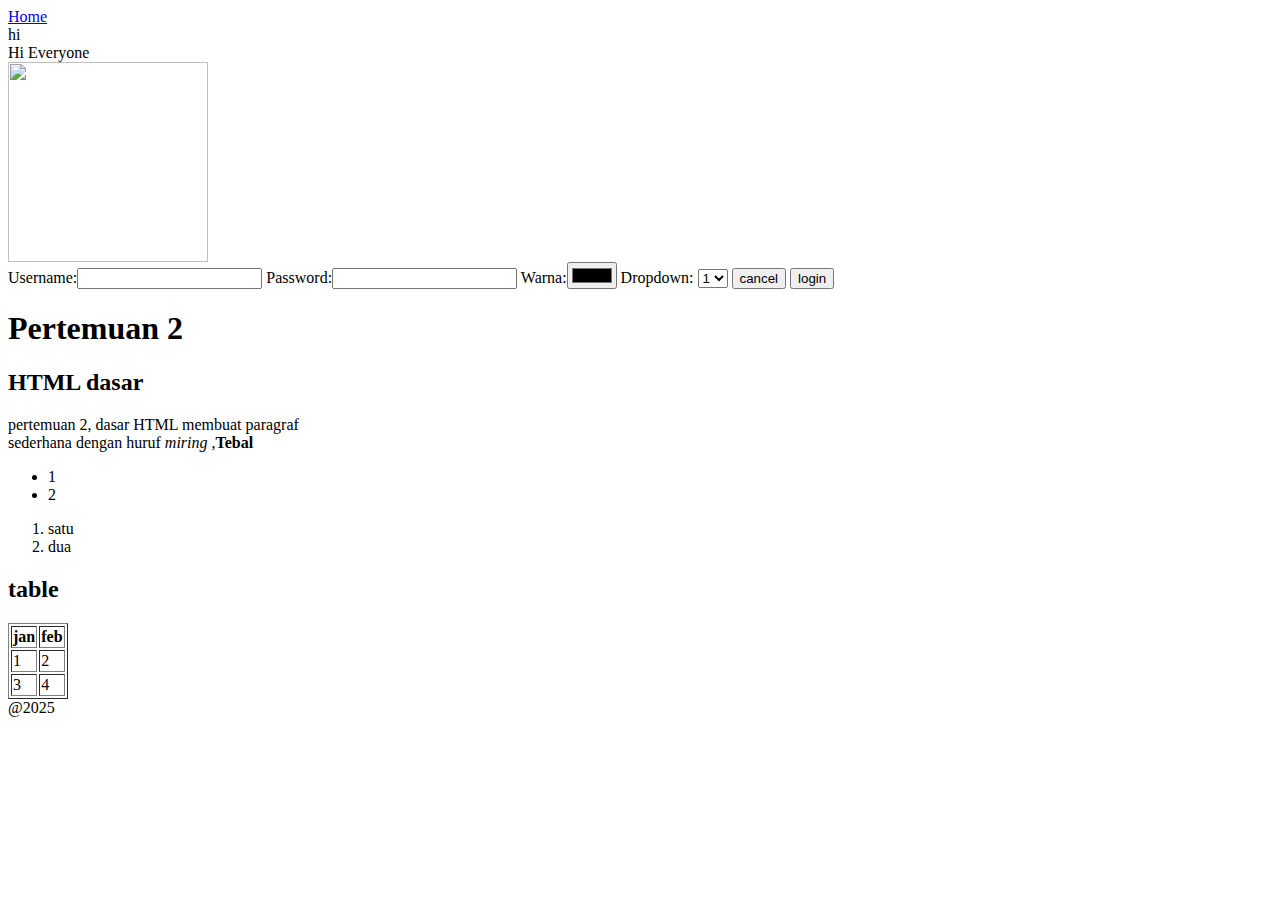
==== 3-1.html @ 407a22d3 "Create 3-1.html" ====
<html>
<head>
  <title> Pertemuan 3 Penggunaan dan Implementasi CSS</title>
  <link rel="stylesheet" href="3-1.css">
  <link rel="stylesheet" href="3-2.css">
</head>
  <body>
<header><a href="ipwija.ac.id"> Home </a></header>
<main> hi
<br/>
</main id="main" class="main">
<section>Hi Everyone</section>

    <section id="gambar" >
    <img src="edu.png" height="200" width="200">
    </section>

<section id="form" class="col-1-2">
<form>
<label>Username:</label><input type="text">
<label>Password:</label><input type="password">
<label>Warna:</label><input type="color">
<label>Dropdown:</label>
        <select>
          <option>1</option>
          <option>2</option>
        </select>
<input type="submit" value="cancel">
        <button> login</button>
      </form>
    </section>

    <section id="paragraf">
<p>
<h1> Pertemuan 2</h1>
<h2> HTML dasar </h2>
pertemuan 2, dasar HTML membuat paragraf <br/> sederhana dengan huruf <i>miring </i>,<b>Tebal</b>
</p>
  <ul>
    <li>1</li>
    <li>2</li>
  </ul>
  <ol>
    <li>satu</li>
    <li>dua</li>
  </ol>
</section>
<section id="table">
<h2>table</h2>
<table border="1">
<thead>
  <tr><th>jan </th><th>feb </th></tr>
</thead>
<tbody>
<tr><td>1 </td><td>2 </td></tr>
<tr><td>3 </td><td>4 </td></tr>
</tbody>
</table>
</section>


<footer>@2025</footer>
  </body>
</html>
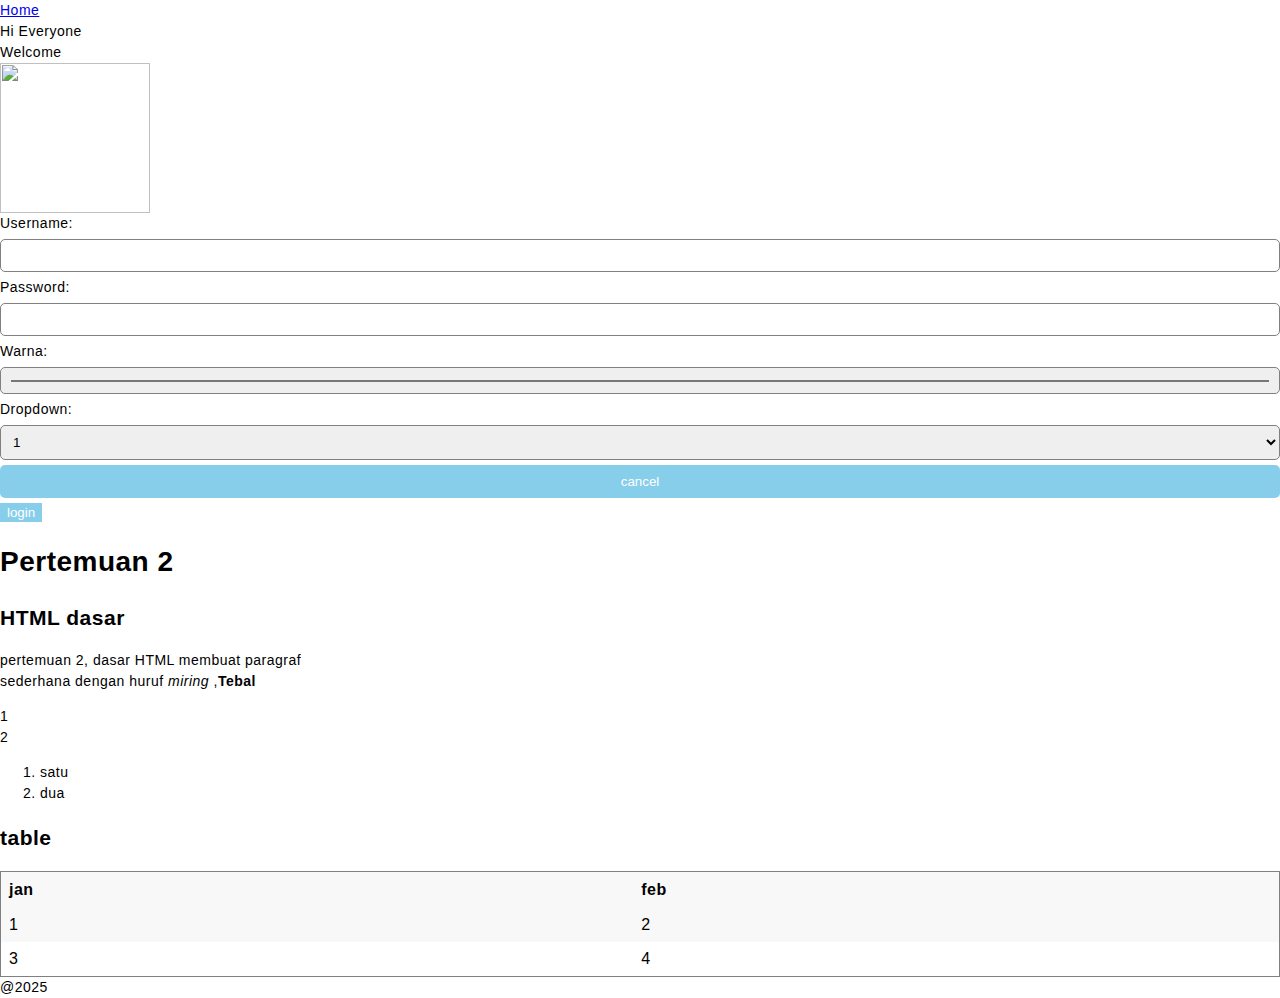
==== commit 4b745932: "Update 3-1.html" ====
--- a/3-1.html
+++ b/3-1.html
@@ -6,13 +6,13 @@
 </head>
   <body>
 <header><a href="ipwija.ac.id"> Home </a></header>
-<main> hi
+<main> Hi Everyone
 <br/>
 </main id="main" class="main">
-<section>Hi Everyone</section>
+<section>Welcome</section>
 
     <section id="gambar" >
-    <img src="edu.png" height="200" width="200">
+    <img src="edu.png" height="150" width="150">
     </section>
 
 <section id="form" class="col-1-2">
--- a/3-2.css
+++ b/3-2.css
@@ -0,0 +1,38 @@
+* { box-sizing: border-box; }
+body{margin: 0;
+font-family:Helvetica,Arial,sans-serif;
+font-size:  14px;
+line-height: 1.5;
+letter-spacing: 0.5px;
+}
+
+input,
+select
+{
+width: 100%;
+padding:8px; margin:5px 0;
+border: 1px solid grey;
+border-radius:5px;
+display: block;
+}
+
+button,
+input[type=submit],
+input[type=button]
+{
+color:white; background:skyblue;
+border: 1px solid transparent;
+cursor:pointer;
+align-items: center;
+}
+
+button:hover,input[type=submit]:hover,input[type=button]:hover{background:aqua; }
+
+ul {margin: 0; padding: 0; list-style-type:none;}
+li {padding: 0; left:0; }
+
+table {border-collapse:collapse; border-spacing:0; width:100%; color: #000;}
+table th, table td { border:none; text-align:left; padding:8px; }
+table tr { background:#f8f8f8; }
+table tr:nth-child(even){ background:#fff;}
+table th { height:37px; }
